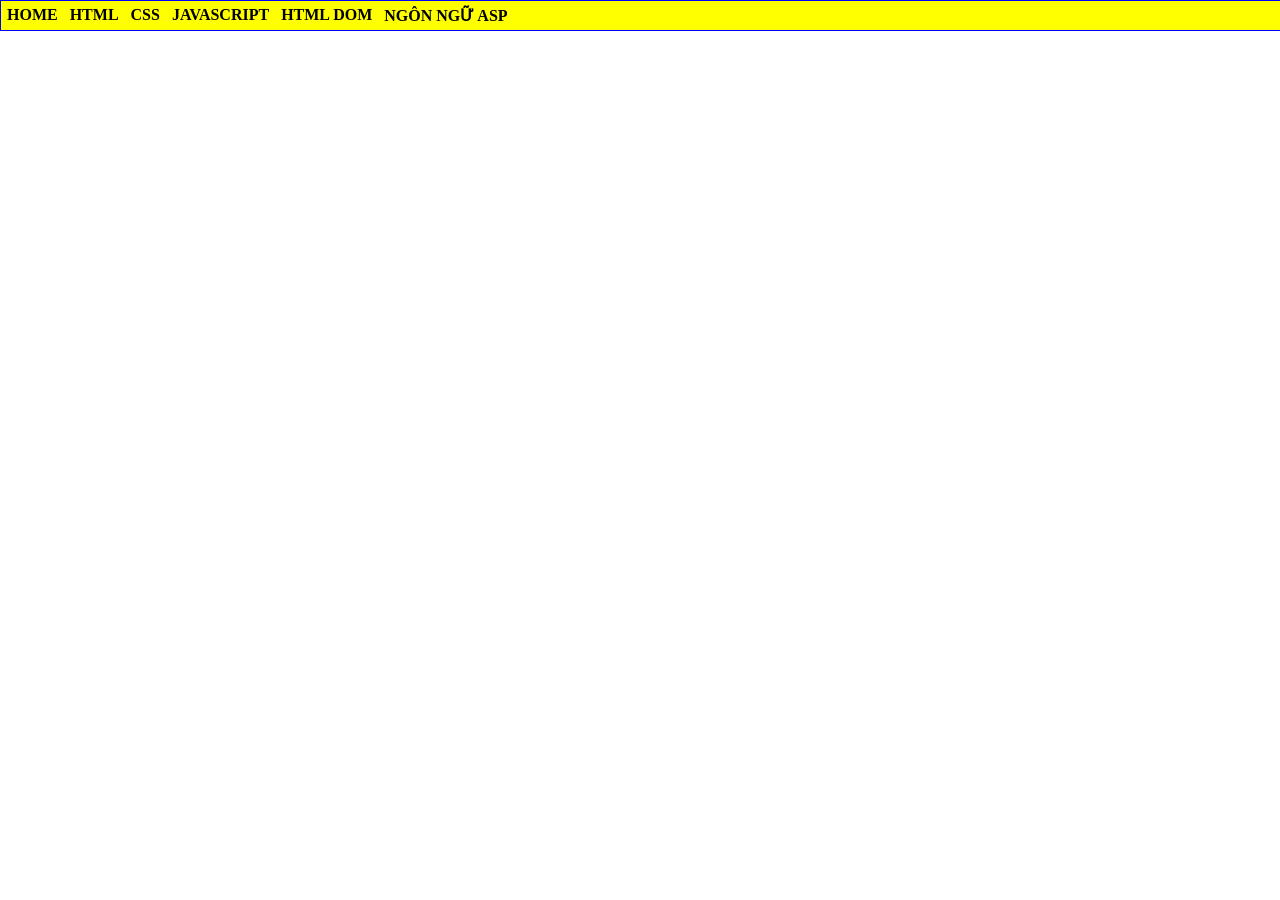
==== index.html @ 2b63d9fb "Add files via upload" ====
<html>
    <head>
        <title>Lê Thị Ngọc Hân - K244161781</title>
        <style>
            @import url(css/main.css);
        </style>
    </head>
    <body>
        <div id="container">  
        <ul>
        <li> <a href="../homework/cv_xin_viec/myCV.html">HOME</a></li>
        <li> <a href="#">HTML</a></li>
        <li> <a href="#">CSS</a>
            <ul>
            <li> <a href="Ex42/Bai42.html">Bài tập 42</a></li>
            <li> <a href="#">GIAO DIỆN VỚI CSS</a></li>
            <li> <a href="#">CSS NÂNG CAO</a></li>
            </ul>
        </li>
        <li> <a href="#">JAVASCRIPT</a>
        <ul>
            <li> <a href="#">LESSON 01</a></li>
            <li> <a href="#">LESSON 02</a></li>
            <li> <a href="#">LESSON 03</a></li>
        </ul>
        </li>
        <li> <a href="#">HTML DOM</a></li>
        <li> <a href="#">NGÔN NGỮ ASP</a></li>

        </ul>

        </div>
    </body>
</html>
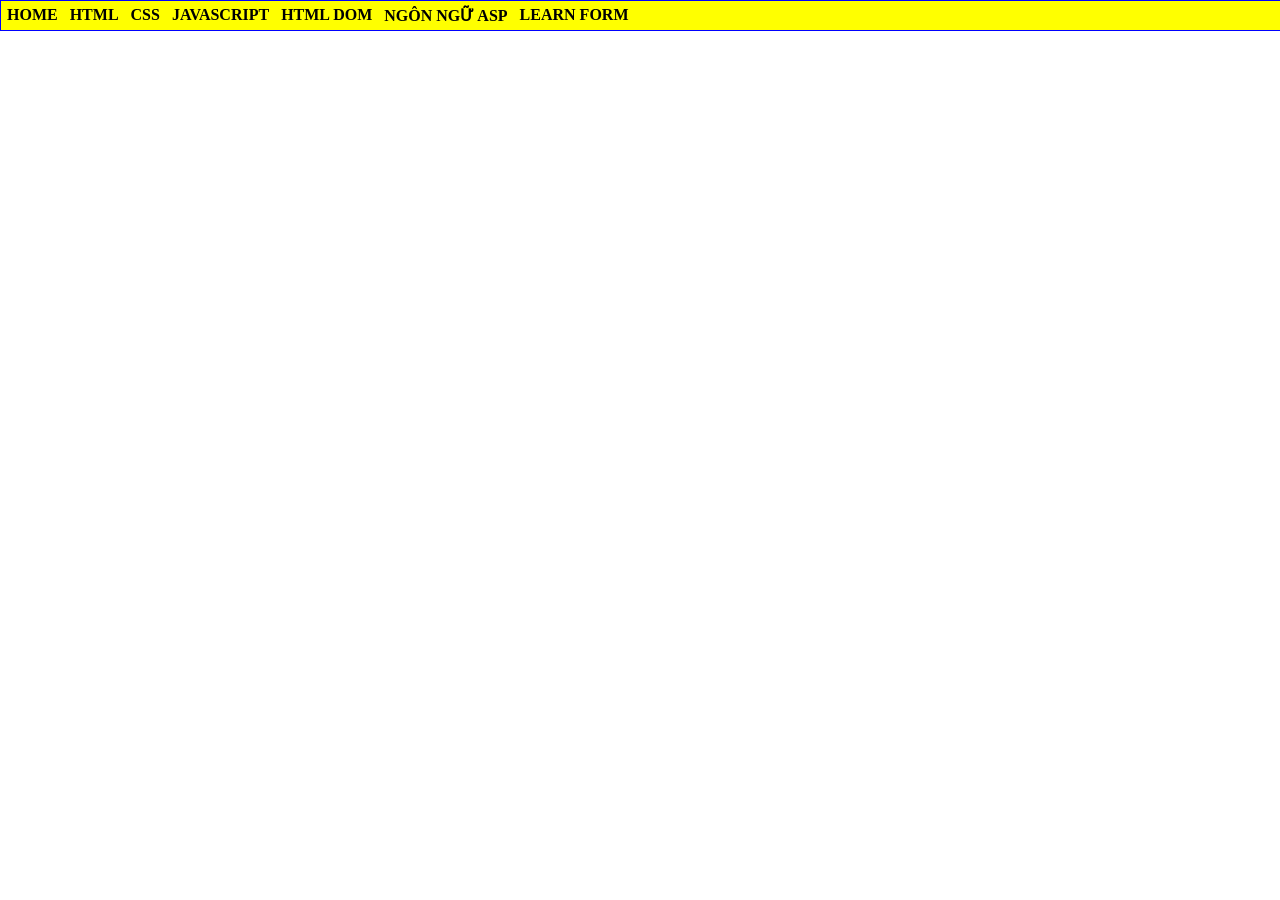
==== commit 617e9837: "Add files via upload" ====
--- a/index.html
+++ b/index.html
@@ -8,7 +8,7 @@
     <body>
         <div id="container">  
         <ul>
-        <li> <a href="../homework/cv_xin_viec/myCV.html">HOME</a></li>
+        <li> <a href="cv_xin_viec/myCV.html">HOME</a></li>
         <li> <a href="#">HTML</a></li>
         <li> <a href="#">CSS</a>
             <ul>
@@ -26,6 +26,11 @@
         </li>
         <li> <a href="#">HTML DOM</a></li>
         <li> <a href="#">NGÔN NGỮ ASP</a></li>
+        <li> <a href="#">LEARN FORM</a>
+        <ul>
+            <li> <a href="LearnForm/ClientGet.html">CLIENT GET</a></li>
+            <li> <a href="LearnForm/ServerGet.html">SERVER GET</a></li>
+        </ul>
 
         </ul>
 
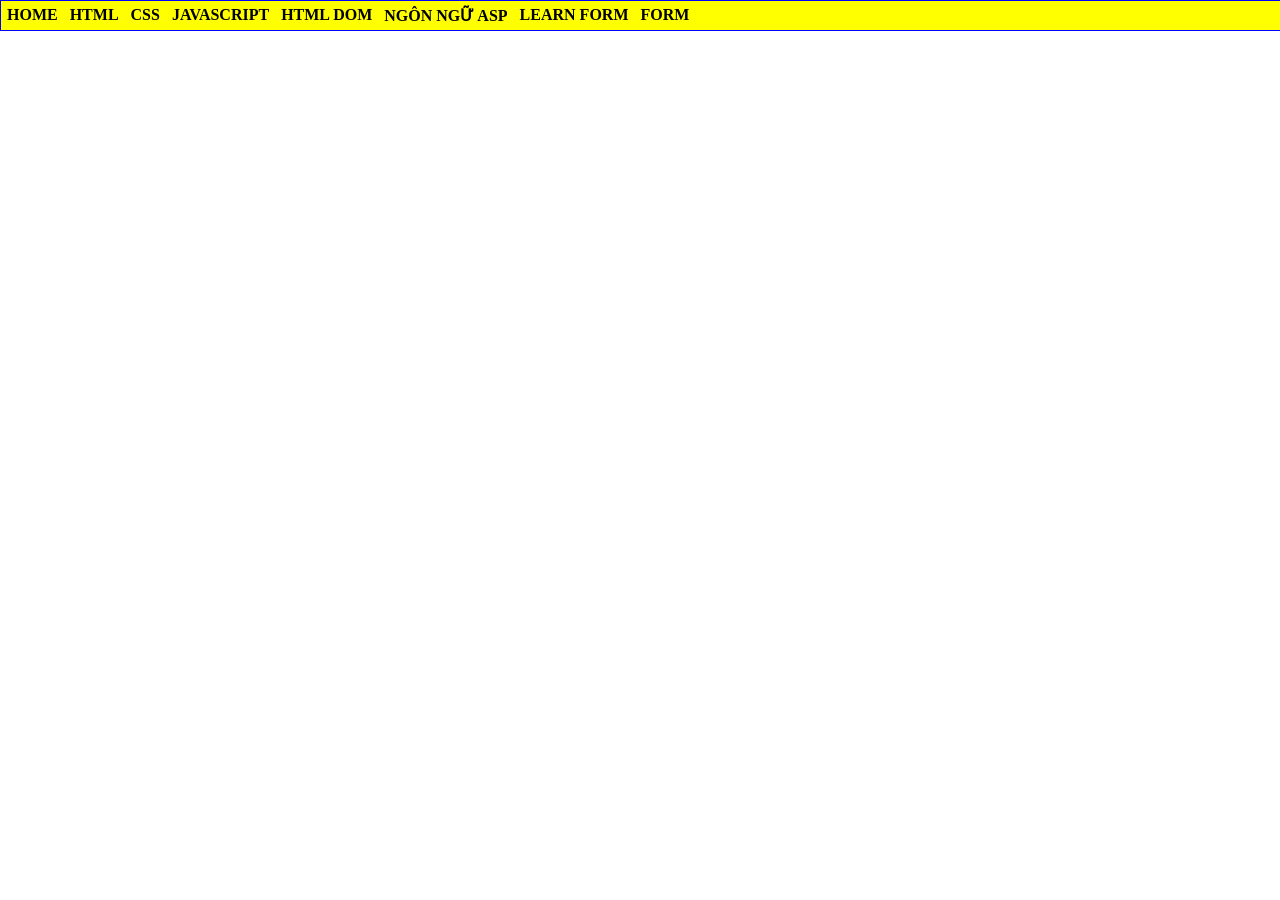
==== commit 56c7c682: "Add files via upload" ====
--- a/index.html
+++ b/index.html
@@ -31,7 +31,12 @@
             <li> <a href="LearnForm/ClientGet.html">CLIENT GET</a></li>
             <li> <a href="LearnForm/ServerGet.html">SERVER GET</a></li>
         </ul>
-
+        <li> <a href="#">FORM</a>
+        <ul>
+            <li> <a href="Ex48/Register.html">Bài 48</a></li>
+            <li> <a href="Ex49/OnlineClassifield.html">Bài 49</a></li>
+            <li> <a href="Ex50/TravelExpenseReport.html">Bài 50</a></li>
+        </ul>
         </ul>
 
         </div>
